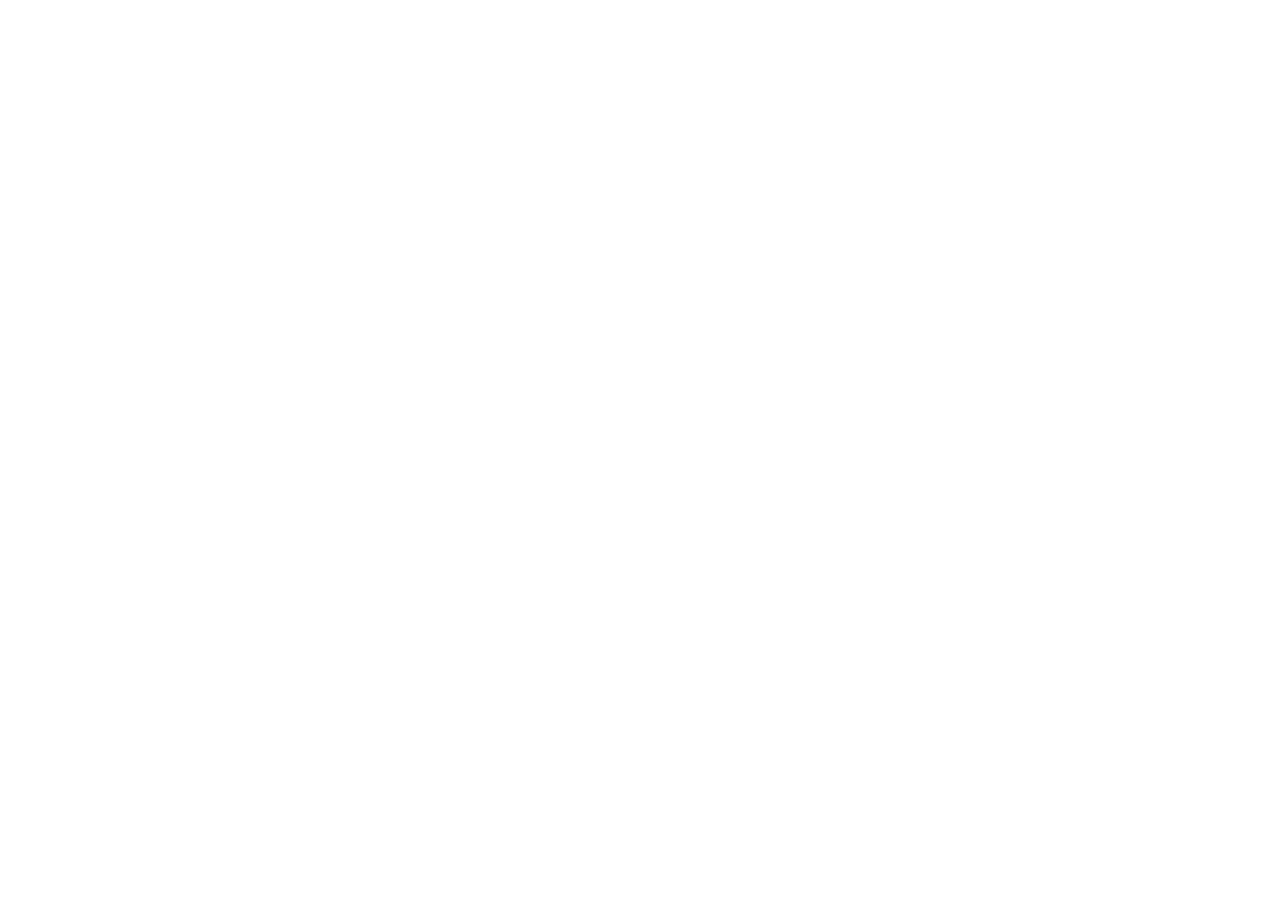
==== contact.html @ 1c2821f3 "intial push of skeleton htmls" ====
<!DOCTYPE html>
<html lang="en">
<head>
    <meta charset="UTF-8">
    <meta name="viewport" content="width=device-width, initial-scale=1.0">
    <meta http-equiv="X-UA-Compatible" content="ie=edge">
    <title>homework2</title>

    <!-- my stylesheet -->
    <link rel="stylesheet" href="style.css">
    
</head>
<body>
    


















</body>
</html>
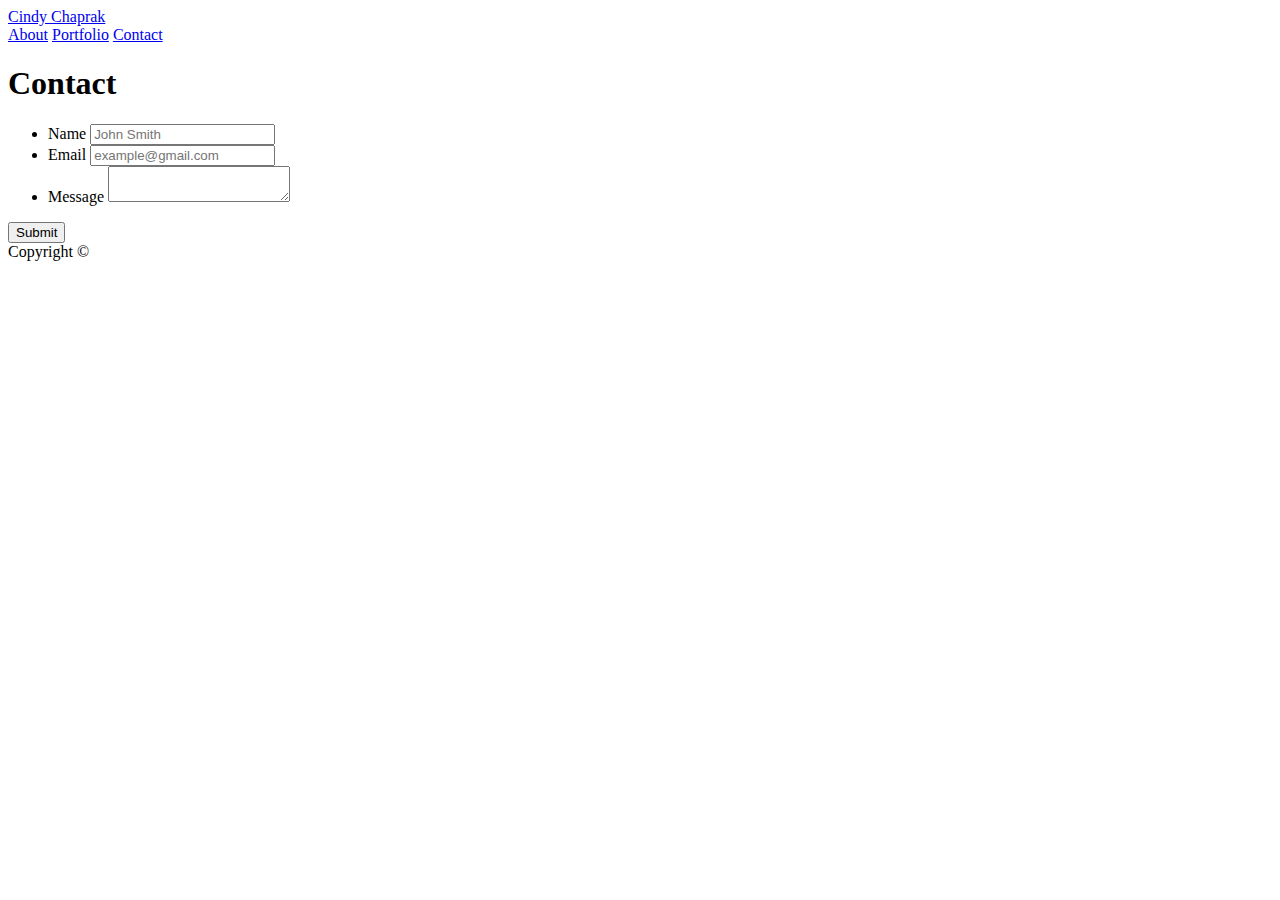
==== commit b53f815c: "made changes" ====
--- a/contact.html
+++ b/contact.html
@@ -1,10 +1,60 @@
-<!DOCTYPE html>
-<html lang="en">
-<head>
-    <meta charset="UTF-8">
-    <meta name="viewport" content="width=device-width, initial-scale=1.0">
-    <meta http-equiv="X-UA-Compatible" content="ie=edge">
-    <title>homework2</title>
+
+
+    <!doctype html>
+    <html lang="en-us">
+    
+    <head>
+      <meta charset="UTF-8">
+      <title>Contact | Cindy Chaprak</title>
+      <link rel="stylesheet" type="text/css" href="assets/css/style.css">
+    </head>
+    
+    <body>
+    
+      <header id="masthead">
+        <div class="container">
+          <a href="index.html" id="logo">Cindy Chaprak</a>
+          <nav>
+            <a href="index.html">About</a>
+            <a href="portfolio.html">Portfolio</a>
+            <a href="contact.html">Contact</a>
+          </nav>
+        </div>
+      </header>
+    
+      <div id="main-container" class="container">
+        <section class="main-section">
+          <h1>Contact</h1>
+    
+          <form id="contact-form">
+            <ul>
+              <li>
+                <label for="name">Name</label>
+                <input type="text" id="name" name="name" placeholder="John Smith" required="required">
+              </li>
+              <li>
+                <label for="email">Email</label>
+                <input type="email" id="email" name="email" placeholder="example@gmail.com" required="required">
+              </li>
+              <li>
+                <label for="message">Message</label>
+                <textarea id="message" name="message" required="required"></textarea>
+              </li>
+            </ul>
+            <input type="submit">
+          </form>
+    
+        </section>
+    
+      </div>
+    
+      <footer>
+        <div class="container">
+          Copyright &copy; 
+        </div>
+      </footer>
+    </body>
+
 
     <!-- my stylesheet -->
     <link rel="stylesheet" href="style.css">
@@ -13,22 +63,5 @@
 <body>
     
 
-
-
-
-
-
-
-
-
-
-
-
-
-
-
-
-
-
 </body>
 </html>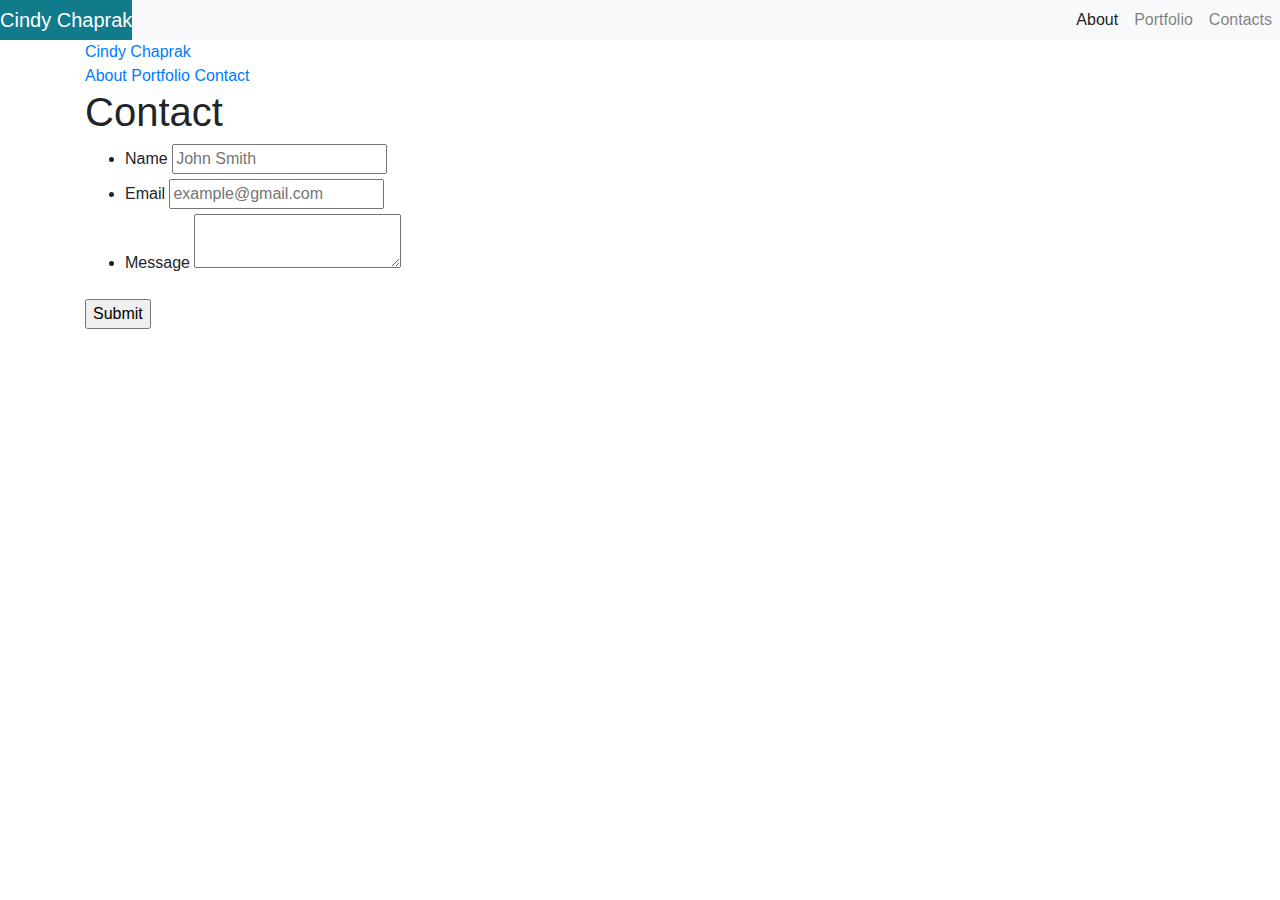
==== commit 2f18e9b5: "navbar and style" ====
--- a/contact.html
+++ b/contact.html
@@ -6,11 +6,36 @@
     <head>
       <meta charset="UTF-8">
       <title>Contact | Cindy Chaprak</title>
-      <link rel="stylesheet" type="text/css" href="assets/css/style.css">
+      <link rel="stylesheet" type="text/css" href="style.css">
+      <link rel="stylesheet" href="https://stackpath.bootstrapcdn.com/bootstrap/4.3.1/css/bootstrap.min.css" integrity="sha384-ggOyR0iXCbMQv3Xipma34MD+dH/1fQ784/j6cY/iJTQUOhcWr7x9JvoRxT2MZw1T" crossorigin="anonymous">
+
     </head>
     
     <body>
-    
+        <nav class="navbar navbar-expand-lg navbar-light bg-light p-0">
+        
+            <a class="navbar-brand bg-info text-white" href="#">Cindy Chaprak</a>
+            <button class="navbar-toggler" type="button" data-toggle="collapse" data-target="#navbarSupportedContent" aria-controls="navbarSupportedContent" aria-expanded="false" aria-label="Toggle navigation">
+              <span class="navbar-toggler-icon"></span>
+            </button>
+          
+            <div class="collapse navbar-collapse" id="navbarSupportedContent">
+              <ul class="navbar-nav ml-auto">
+                <li class="nav-item active">
+                  <a class="nav-link" href="index.html">About<span class="sr-only">(current)</span></a>
+                </li>
+                <li class="nav-item">
+                  <a class="nav-link" href="portfolio.html">Portfolio</a>
+                </li>
+                <li class="nav-item">
+                    <a class="nav-link" href="contact.html">Contacts</a>
+                  </li>
+                  
+                
+              </ul>
+              
+            </div>
+          </nav>
       <header id="masthead">
         <div class="container">
           <a href="index.html" id="logo">Cindy Chaprak</a>
@@ -50,7 +75,7 @@
     
       <footer>
         <div class="container">
-          Copyright &copy; 
+      
         </div>
       </footer>
     </body>
--- a/style.css
+++ b/style.css
@@ -0,0 +1,8 @@
+.mypic{
+    width:100%
+}
+@media (min-width: 768px){
+    .mypic{
+        width:50%
+    }
+}--- a/style.css
+++ b/style.css
@@ -0,0 +1,8 @@
+.mypic{
+    width:100%
+}
+@media (min-width: 768px){
+    .mypic{
+        width:50%
+    }
+}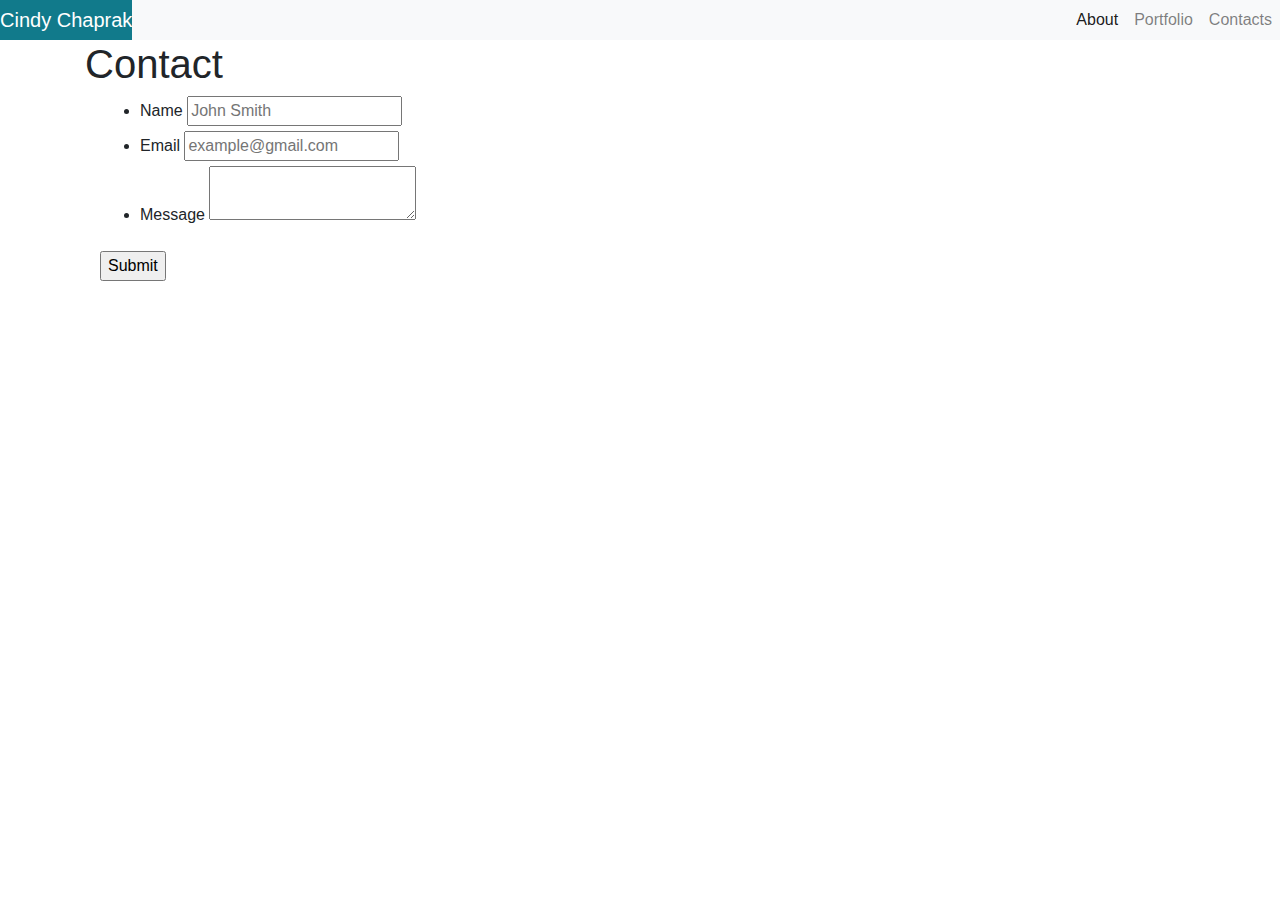
==== commit 8f34484c: "html contact and portfolio" ====
--- a/contact.html
+++ b/contact.html
@@ -38,12 +38,8 @@
           </nav>
       <header id="masthead">
         <div class="container">
-          <a href="index.html" id="logo">Cindy Chaprak</a>
-          <nav>
-            <a href="index.html">About</a>
-            <a href="portfolio.html">Portfolio</a>
-            <a href="contact.html">Contact</a>
-          </nav>
+          <a href="index.html" id="logo"></a>
+          
         </div>
       </header>
     
@@ -52,6 +48,10 @@
           <h1>Contact</h1>
     
           <form id="contact-form">
+
+              <div class="container">
+                  <div class="row">
+                    <div class="col-12">
             <ul>
               <li>
                 <label for="name">Name</label>
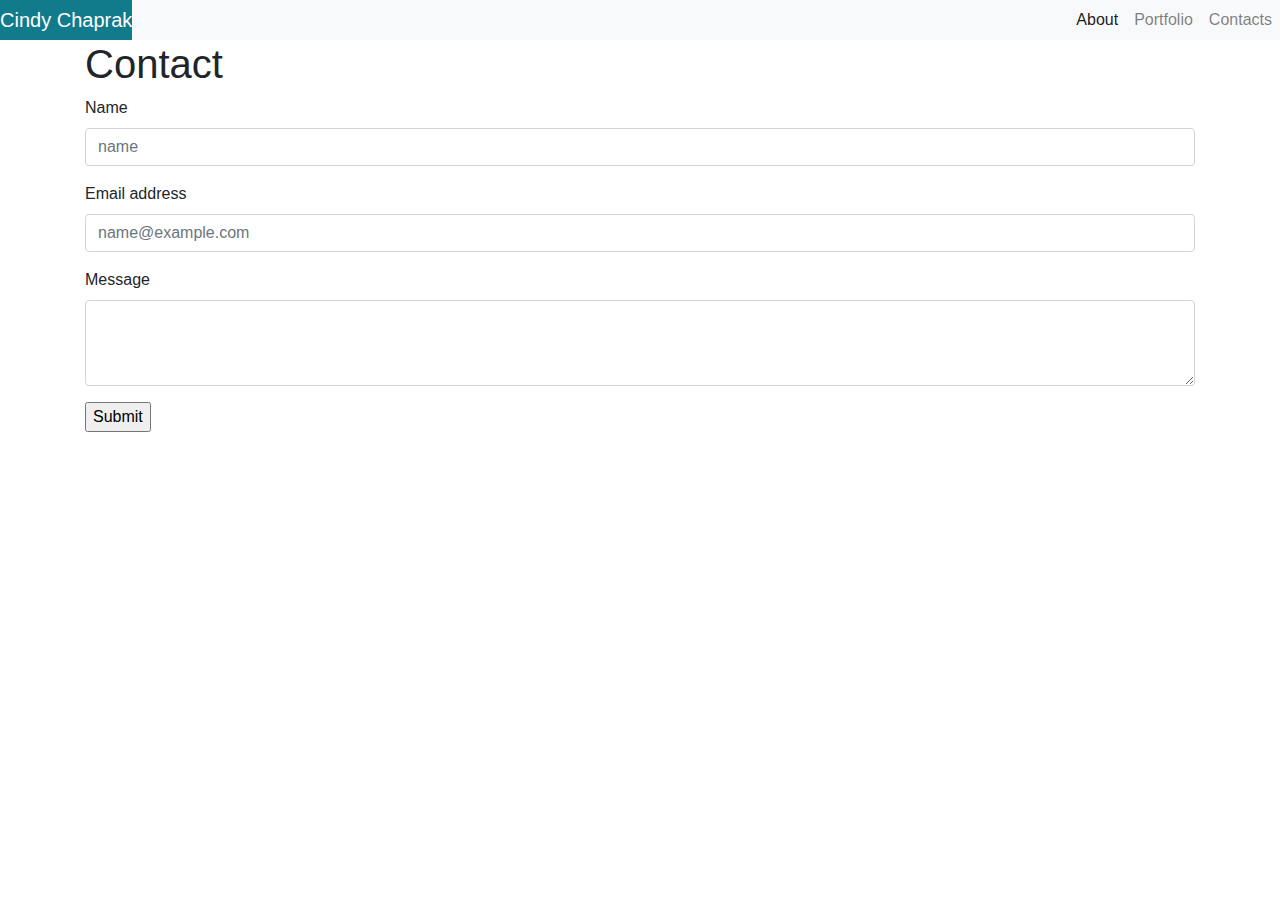
==== commit d51bbd5b: "fixed portfolio and contact" ====
--- a/contact.html
+++ b/contact.html
@@ -12,6 +12,7 @@
     </head>
     
     <body>
+      <header class="clearfix">
         <nav class="navbar navbar-expand-lg navbar-light bg-light p-0">
         
             <a class="navbar-brand bg-info text-white" href="#">Cindy Chaprak</a>
@@ -46,28 +47,23 @@
       <div id="main-container" class="container">
         <section class="main-section">
           <h1>Contact</h1>
-    
-          <form id="contact-form">
 
-              <div class="container">
-                  <div class="row">
-                    <div class="col-12">
-            <ul>
-              <li>
-                <label for="name">Name</label>
-                <input type="text" id="name" name="name" placeholder="John Smith" required="required">
-              </li>
-              <li>
-                <label for="email">Email</label>
-                <input type="email" id="email" name="email" placeholder="example@gmail.com" required="required">
-              </li>
-              <li>
-                <label for="message">Message</label>
-                <textarea id="message" name="message" required="required"></textarea>
-              </li>
-            </ul>
-            <input type="submit">
-          </form>
+
+          <form>
+              <div class="form-group">
+                <label for="exampleFormControlInput1">Name</label>
+                <input type="name" class="form-control" id="name" placeholder="name">
+              </div>
+              <div class="form-group">
+                  <label for="exampleFormControlInput1">Email address</label>
+                  <input type="email" class="form-control" id="emailAddress" placeholder="name@example.com">
+                </div>
+              <div class="form-group">
+                <label for="exampleFormControlTextarea1">Message</label>
+                <textarea class="form-control" id="message" rows="3"></textarea>
+              </div>
+              <input type="submit">
+            </form>
     
         </section>
     
--- a/style.css
+++ b/style.css
@@ -5,4 +5,4 @@
     .mypic{
         width:50%
     }
-}+}
--- a/style.css
+++ b/style.css
@@ -5,4 +5,4 @@
     .mypic{
         width:50%
     }
-}+}
